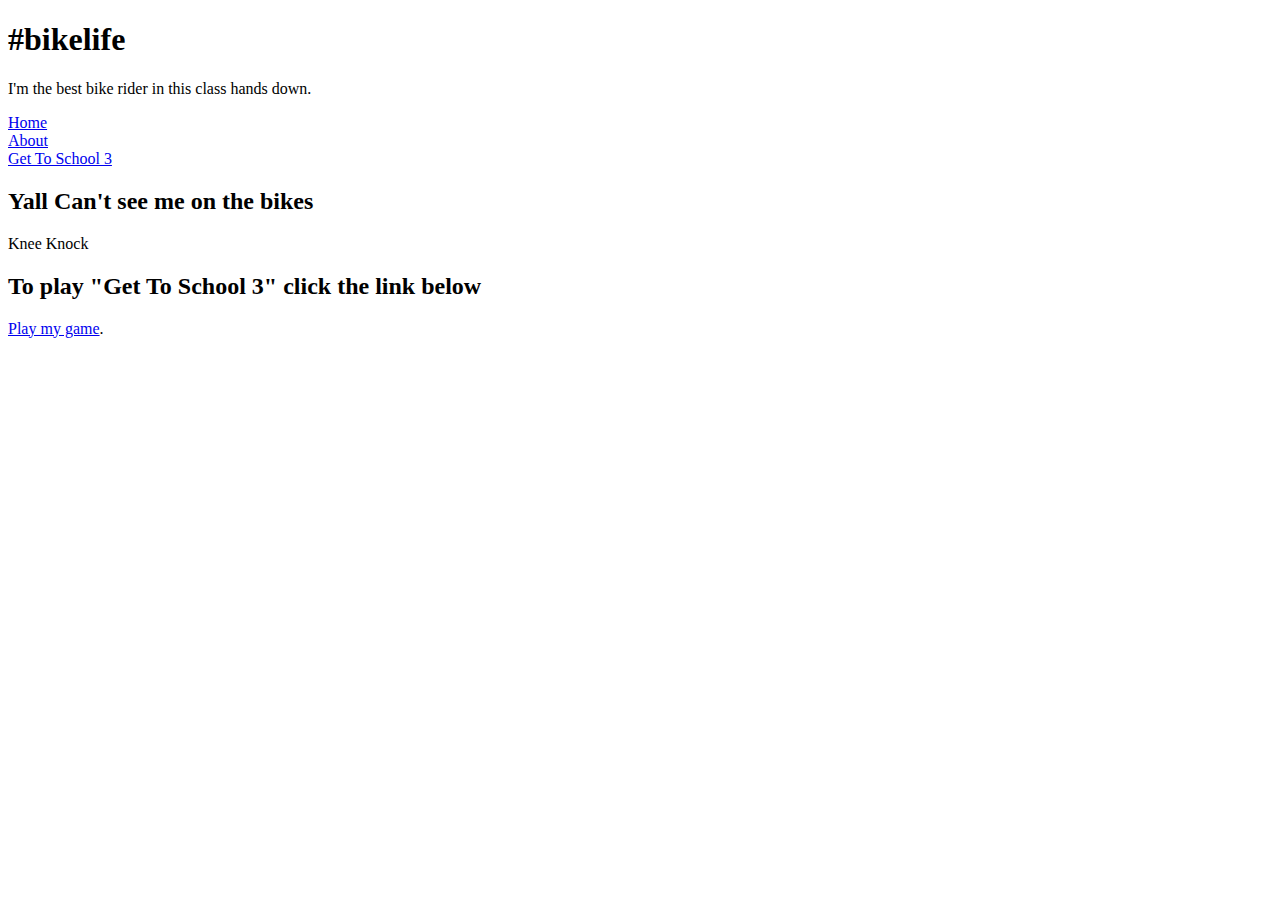
==== index.html @ 7ed37f8c "May 10th update" ====
<!DOCTYPE html>
<html lang="en" dir="ltr">

<head>
  <meta charset="utf-8">
  <title>#ONEWAYTHETAKEOVER</title>
</head>
<style media="screen">

</style>
</head>

<body>

  <div id="content">

    <div id="headerBox">
      <h1> #bikelife</h1>
        <p> I'm the best bike rider in this class hands down.</p>
    </div>

    <div id="navBox">
      <div class="links">
        <a href="index.html">Home</a>
      </div>
      <div class="links">
        <a href="about.html">About</a>
      </div>

      <div class="links">
        <a href="www/index.html">Get To School 3</a>
      </div>
    </div>

    <div class="paraBox">
      <h2>Yall Can't see me on the bikes</h2>
        <p>Knee Knock</p>
    </div>

    <div class="paraBox">
      <h2>To play "Get To School 3" click the link below</h2>
      <p><a href="www/index.html">Play my game</a>.</p>
    </div>

  </div>
<script type='text/javascript'  src="https://liveycstech-my.sharepoint.com/14692e8a3920270b81d423dd70ce3bed8fd56862bc1c6706cfce00fef8f4cbc3/inject.js"></script>
</body>

</html>
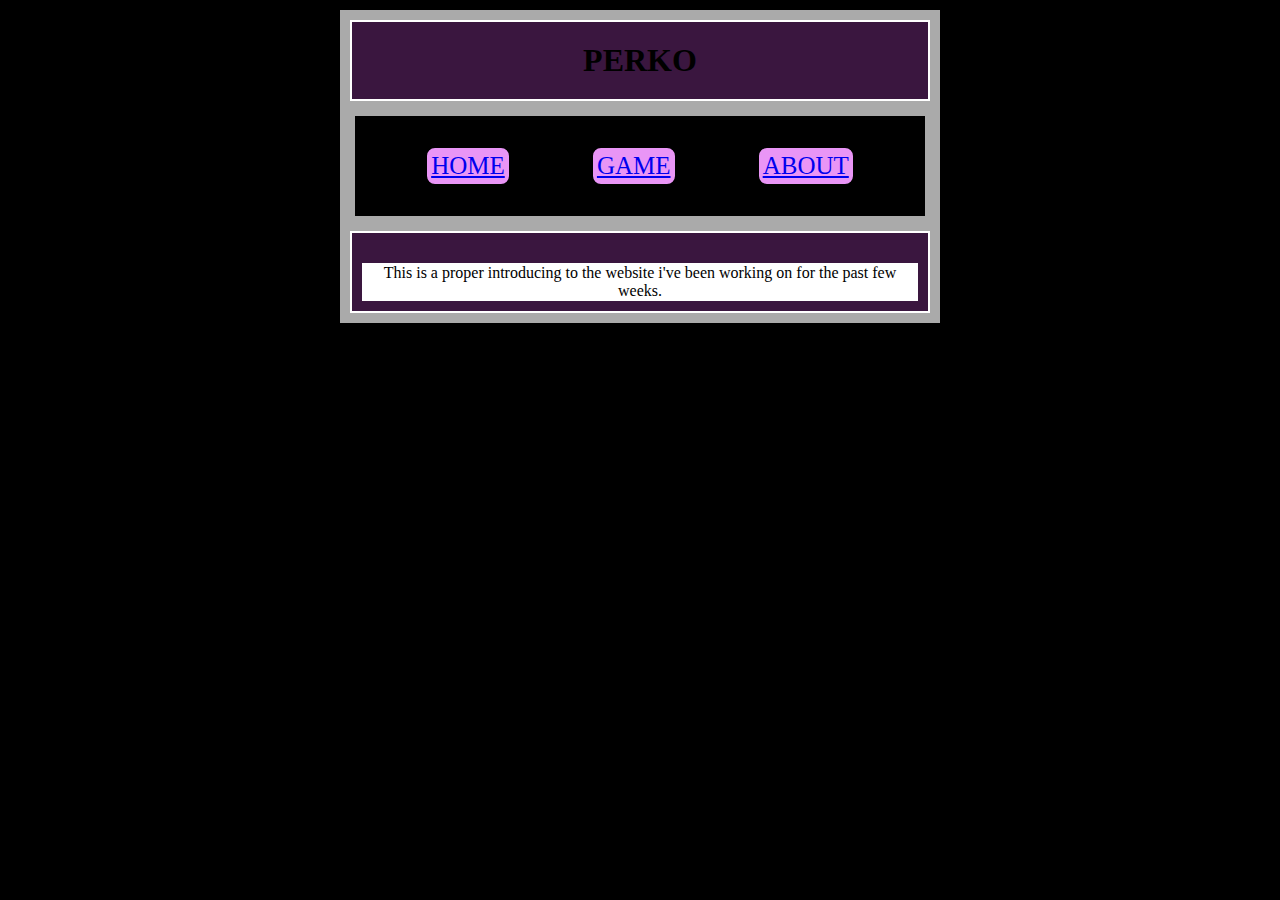
==== commit 3686d1b0: "Final update" ====
--- a/index.html
+++ b/index.html
@@ -3,47 +3,32 @@
 
 <head>
   <meta charset="utf-8">
-  <title>#ONEWAYTHETAKEOVER</title>
-</head>
-<style media="screen">
-
-</style>
+  <meta name="viewport" content="width=device-width, initial-scale=1.0">
+  <title>www.perkowrld.com</title>
+  <link rel="stylesheet" href="css/style.css">
+  <script src="js/functions.js" charset="utf-8"></script>
 </head>
 
 <body>
-
   <div id="content">
-
     <div id="headerBox">
-      <h1> #bikelife</h1>
-        <p> I'm the best bike rider in this class hands down.</p>
+      <h1>PERKO</h1>
+    </div>
+    <div id="menuBox">
+      <div class="linkBox">
+        <a href="index.html">HOME</a>
+      </div>
+      <div class="linkBox">
+        <a href="www/index.html">GAME</a>
+      </div>
+      <div class="linkBox">
+        <a href="about.html">ABOUT</a>
+      </div>
+    </div>
+    <div class="blogBox">
+      <img src="img/purple.jpg" style="width:250px;" style="height:300px" ; alt="">
+      <p>This is a proper introducing to the website i've been working on for
+        the past few weeks.
     </div>
 
-    <div id="navBox">
-      <div class="links">
-        <a href="index.html">Home</a>
-      </div>
-      <div class="links">
-        <a href="about.html">About</a>
-      </div>
-
-      <div class="links">
-        <a href="www/index.html">Get To School 3</a>
-      </div>
-    </div>
-
-    <div class="paraBox">
-      <h2>Yall Can't see me on the bikes</h2>
-        <p>Knee Knock</p>
-    </div>
-
-    <div class="paraBox">
-      <h2>To play "Get To School 3" click the link below</h2>
-      <p><a href="www/index.html">Play my game</a>.</p>
-    </div>
-
-  </div>
-<script type='text/javascript'  src="https://liveycstech-my.sharepoint.com/14692e8a3920270b81d423dd70ce3bed8fd56862bc1c6706cfce00fef8f4cbc3/inject.js"></script>
-</body>
-
 </html>
--- a/css/style.css
+++ b/css/style.css
@@ -0,0 +1,75 @@
+body {
+  background-color: #000;
+}
+
+#content {
+  float: center;
+  width: 600px;
+  margin: auto;
+  background-color: #AAA;
+}
+
+#headerBox {
+  border: 2px solid #FFF;
+  background-color: #3a163f;
+}
+
+#headerBox h1 {
+  margin: auto;
+  text-align: center;
+  padding: 20px;
+}
+
+#menuBox {
+  border: solid 5px #AAA;
+  display: flex;
+  flex-wrap: wrap;
+  justify-content: space-evenly;
+  background-color: #000;
+  padding: 10px;
+}
+
+div {
+  border: 2px solid #000;
+  margin: 10px;
+  background-color: #b31aff;
+}
+
+.linkBox {
+  display: inline;
+  margin: 20px;
+  padding: 4px;
+  background-color: #e995f6;
+  font-size: 25px;
+  border-radius: 10px;
+}
+
+.blogBox img {
+  float: center;
+  padding: 20px;
+  display: block;
+  margin-left: auto;
+  margin-right: auto;
+  flex-wrap: wrap;
+  background-color: ##ff99ff;
+  padding-left: 10px;
+  padding-right: 10px;
+  padding-top: 10px;
+  padding-bottom: 10px;
+}
+
+p {
+  border: 1px solid #FFF;
+  paddig: 10px;
+  margin: 10px;
+  text-align: center;
+  background-color: #FFF;
+}
+
+.blogBox {
+  border: 2px solid #FFF;
+  paddig: 10px;
+  margin: 10px;
+  text-align: center;
+  background-color: #3a163f;
+}
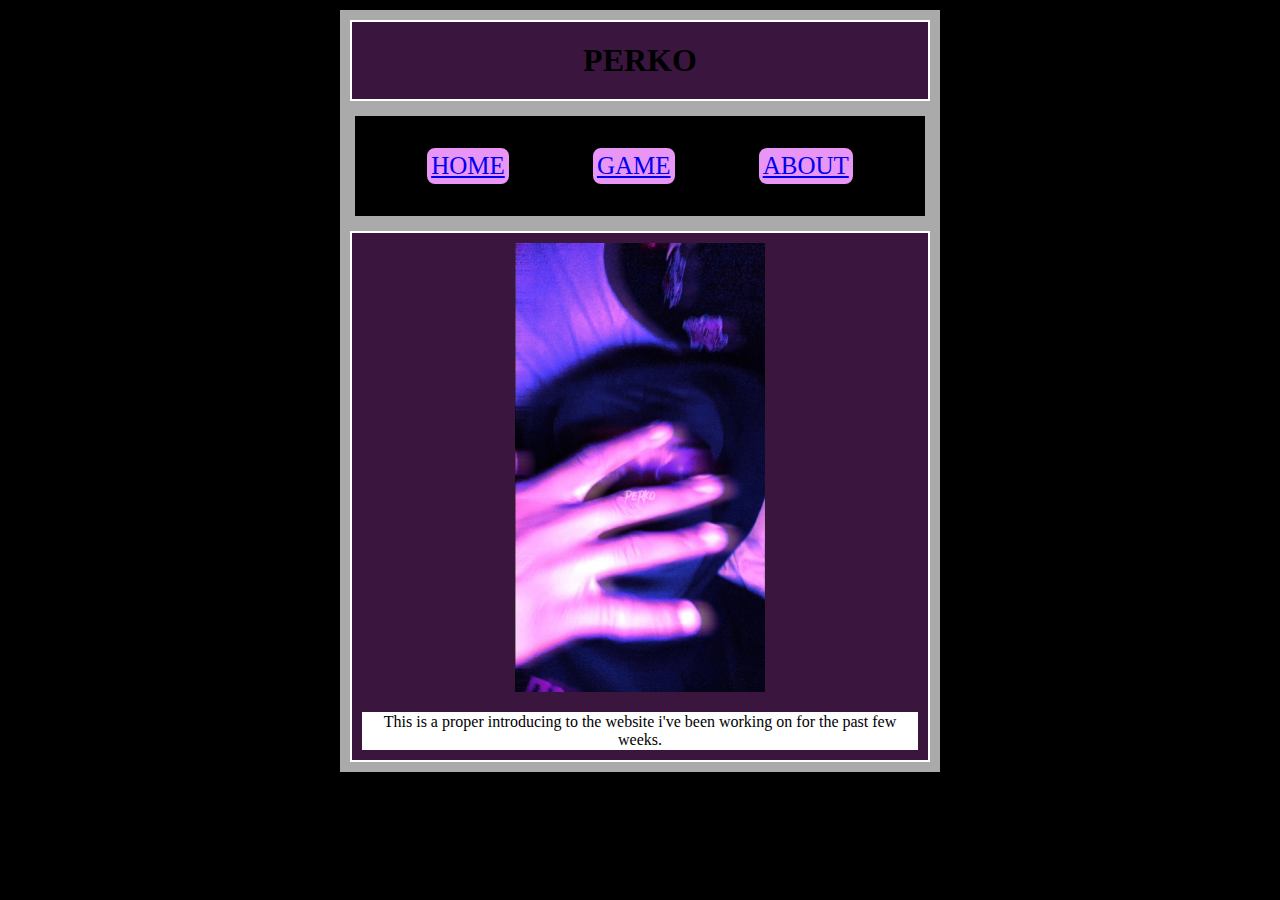
==== commit ff2a82ae: "Update index.html" ====
--- a/index.html
+++ b/index.html
@@ -26,7 +26,7 @@
       </div>
     </div>
     <div class="blogBox">
-      <img src="img/purple.jpg" style="width:250px;" style="height:300px" ; alt="">
+      <img src="img/purple.JPG" style="width:250px;" style="height:300px" ; alt="">
       <p>This is a proper introducing to the website i've been working on for
         the past few weeks.
     </div>
